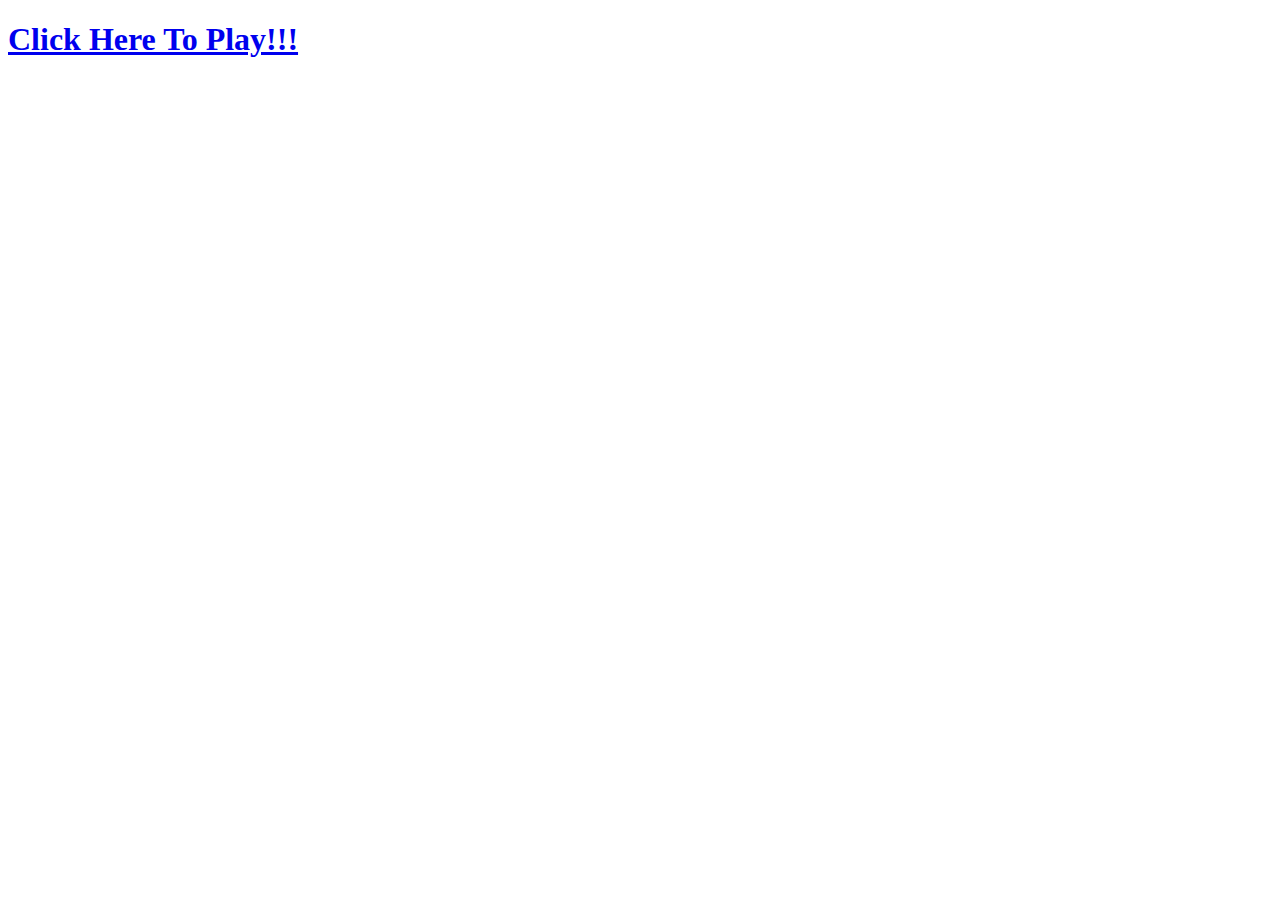
==== index.html @ ceeb4e26 "Treasure Hunt Game" ====
<!DOCTYPE html>
<html lang="en">
<head>
    <meta charset="UTF-8">
    <meta name="viewport" content="width=device-width, initial-scale=1.0">
    <meta http-equiv="X-UA-Compatible" content="ie=edge">
    <link href="css/style.css" rel="stylesheet" type="text/css">
    <title>Treasure Finder</title>
</head>
<body>
    <div id="link">
        <h1><a  id="play" href="play.html">Click Here To Play!!!</a></h1>
    </div>
</body>
</html>
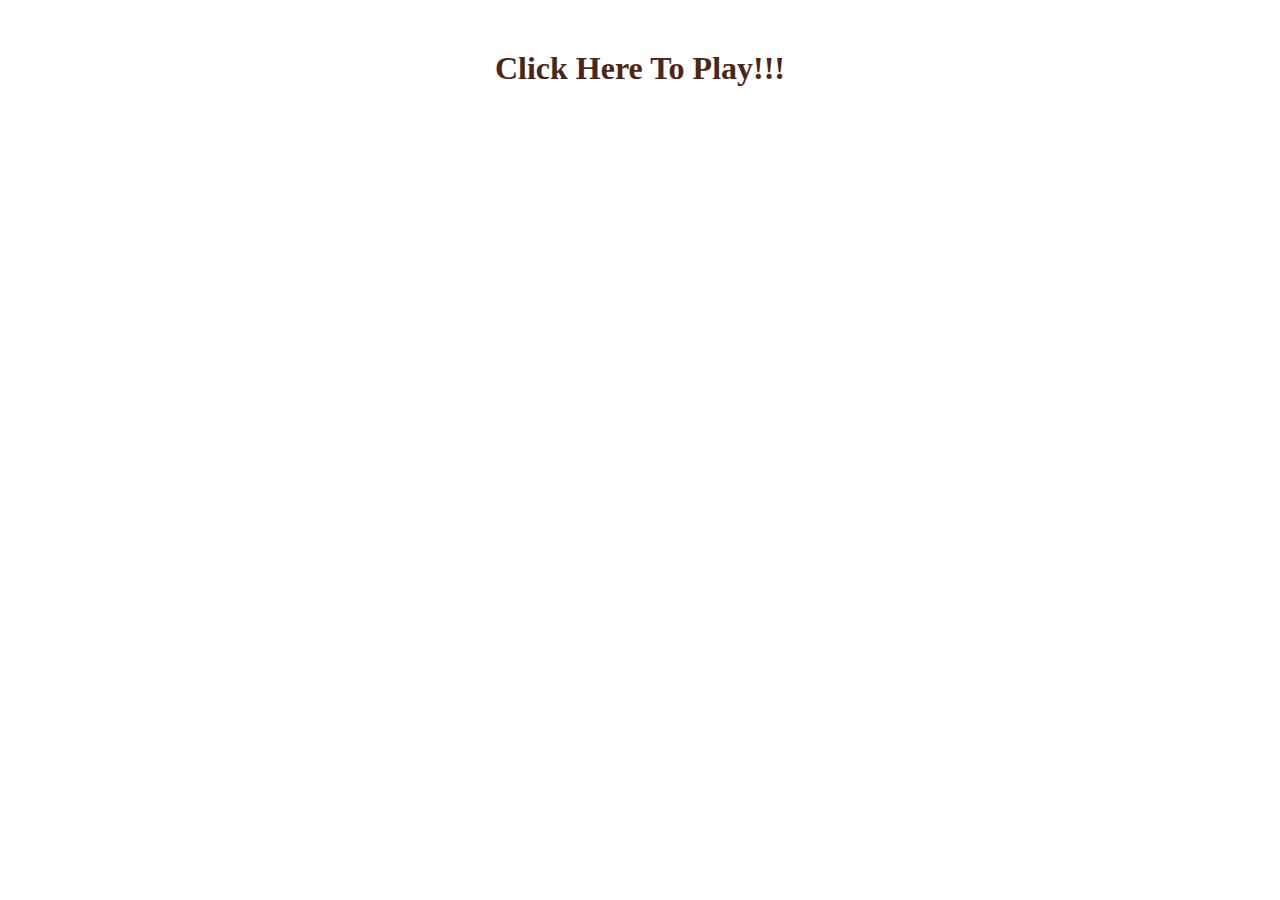
==== commit 8955f17b: "Treasure Hunt Game" ====
--- a/index.html
+++ b/index.html
@@ -4,6 +4,7 @@
     <meta charset="UTF-8">
     <meta name="viewport" content="width=device-width, initial-scale=1.0">
     <meta http-equiv="X-UA-Compatible" content="ie=edge">
+    <link href="images/background-image.png" rel="shortcut icon">
     <link href="css/style.css" rel="stylesheet" type="text/css">
     <title>Treasure Finder</title>
 </head>
@@ -12,4 +13,4 @@
         <h1><a  id="play" href="play.html">Click Here To Play!!!</a></h1>
     </div>
 </body>
-</html>+</html>
--- a/css/style.css
+++ b/css/style.css
@@ -0,0 +1,34 @@
+body{
+    margin: 0px;
+    padding-bottom: 0px;
+    background-image: url("../images/background-image.jpg");
+    background-attachment: fixed;
+    background-repeat: no-repeat;
+    background-size: 600px;
+    background-position-x: center;    
+    background-position-y: center;
+}
+#play{
+    text-decoration: none;
+    color:#4C2616;    
+    font-family: cursive;
+}
+#link{
+    text-align: center;
+    margin-top: 50px;
+}
+#boxes{
+    text-align: center;
+    margin: 20px;
+}
+.pic{
+    cursor: pointer;
+    opacity: 0.95;
+    margin: 40px;
+    cursor: pointer;
+    height: 210px;
+    width: 265px;
+}
+.pic:hover{
+    opacity: 1;    
+}
